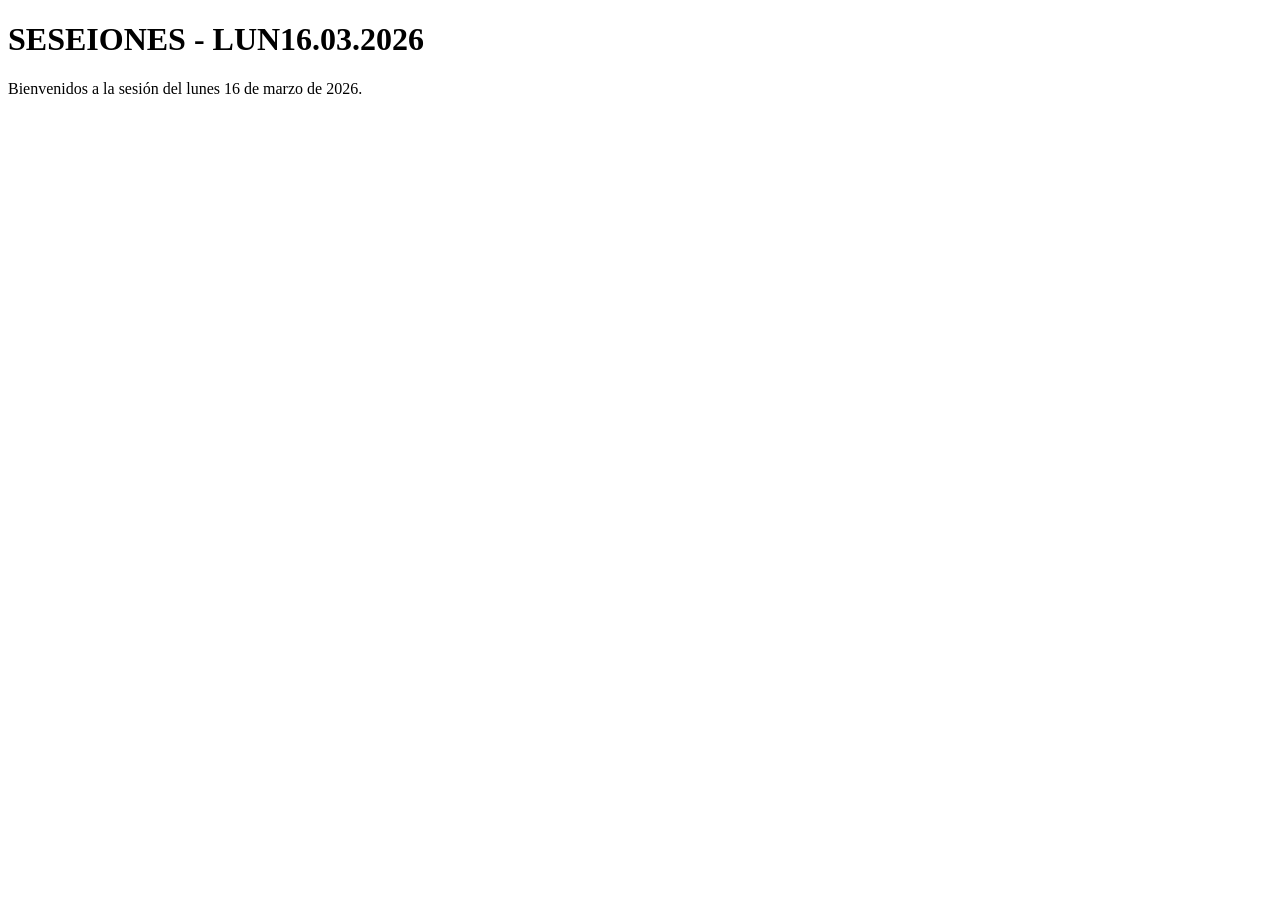
==== SESEIONES/LUN16-03-2026/index.html @ ca6d38d8 "Dejando todo listo en gitHub" ====
<!DOCTYPE html>
<html lang="en">
<head>
  <meta charset="UTF-8">
  <meta name="viewport" content="width=device-width, initial-scale=1.0">
  <title>LUN16.03.2026</title>
</head>
<body>
  <h1>SESEIONES - LUN16.03.2026</h1>
  <p>Bienvenidos a la sesión del lunes 16 de marzo de 2026.</p>
  
</body>
</html>
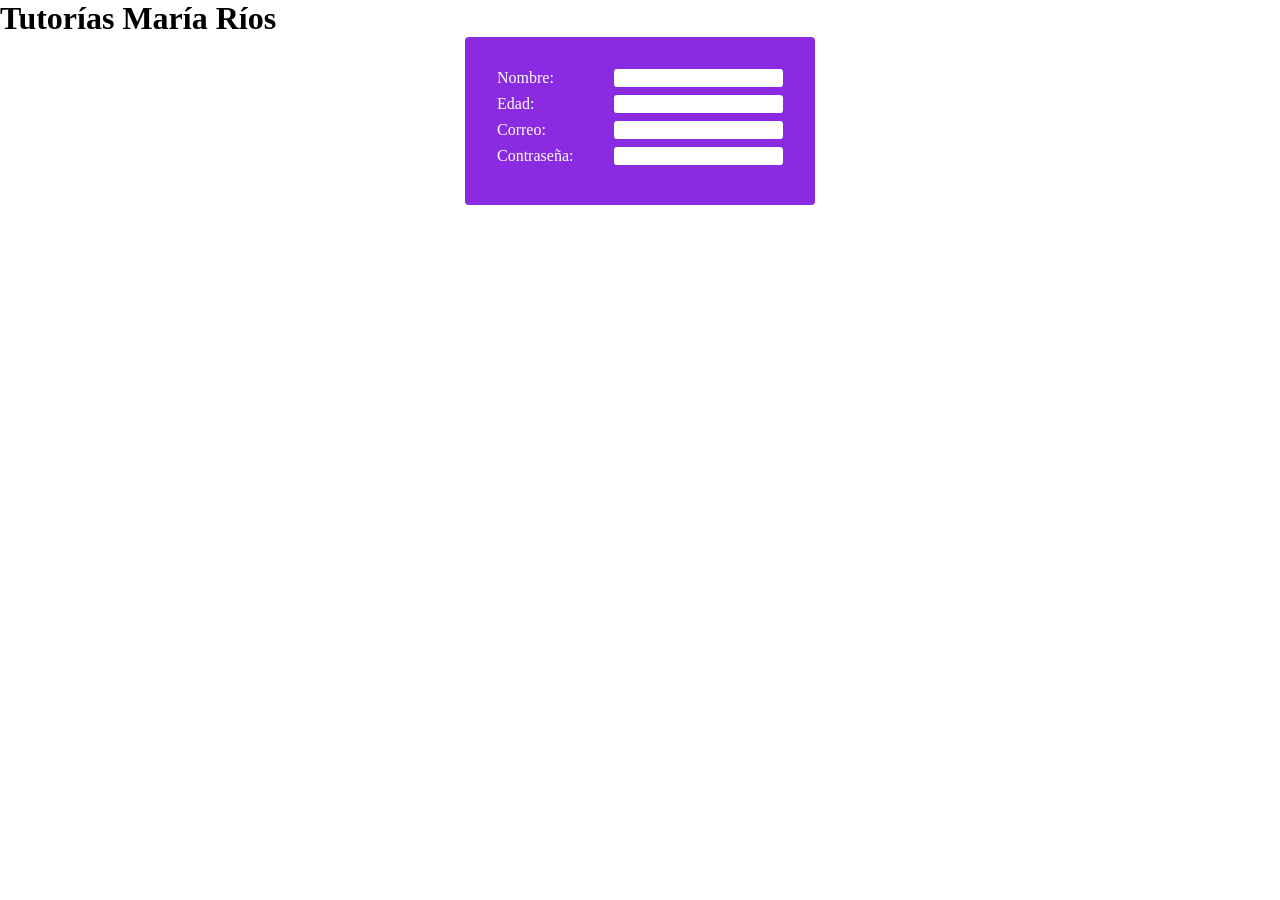
==== commit ceec2611: "Viendo Local Storage - Loging" ====
--- a/SESEIONES/LUN16-03-2026/index.html
+++ b/SESEIONES/LUN16-03-2026/index.html
@@ -1,13 +1,51 @@
 <!DOCTYPE html>
 <html lang="en">
+
+
 <head>
   <meta charset="UTF-8">
   <meta name="viewport" content="width=device-width, initial-scale=1.0">
-  <title>LUN16.03.2026</title>
+  <title>Document</title>
+  <style>
+    html *{
+      margin: 0;
+      padding: 0;
+      box-sizing: border-box;
+    }
+    ul{
+      list-style: none;
+      padding: 2em;
+      background-color: blueviolet;
+      color: white;
+      width: 350px;
+      margin: auto;
+      border-radius: .25em;
+    }
+    li{
+      display: flex;
+      gap: 1em;
+      margin-bottom: .5em;
+      justify-content: space-between;
+    }
+    input{
+      border-radius: .25em;
+      border: none;
+    }
+  </style>
 </head>
+
+
+
 <body>
-  <h1>SESEIONES - LUN16.03.2026</h1>
-  <p>Bienvenidos a la sesión del lunes 16 de marzo de 2026.</p>
-  
+  <h1>Tutorías María Ríos</h1>
+  <ul>
+    <li><span>Nombre:</span><input type="text"></li>
+    <li><span>Edad:</span><input type="text"></li>
+    <li><span>Correo:</span><input type="text"></li>
+    <li><span>Contraseña:</span><input type="password"></li>
+  </ul>
 </body>
-</html>+
+
+
+</html>
